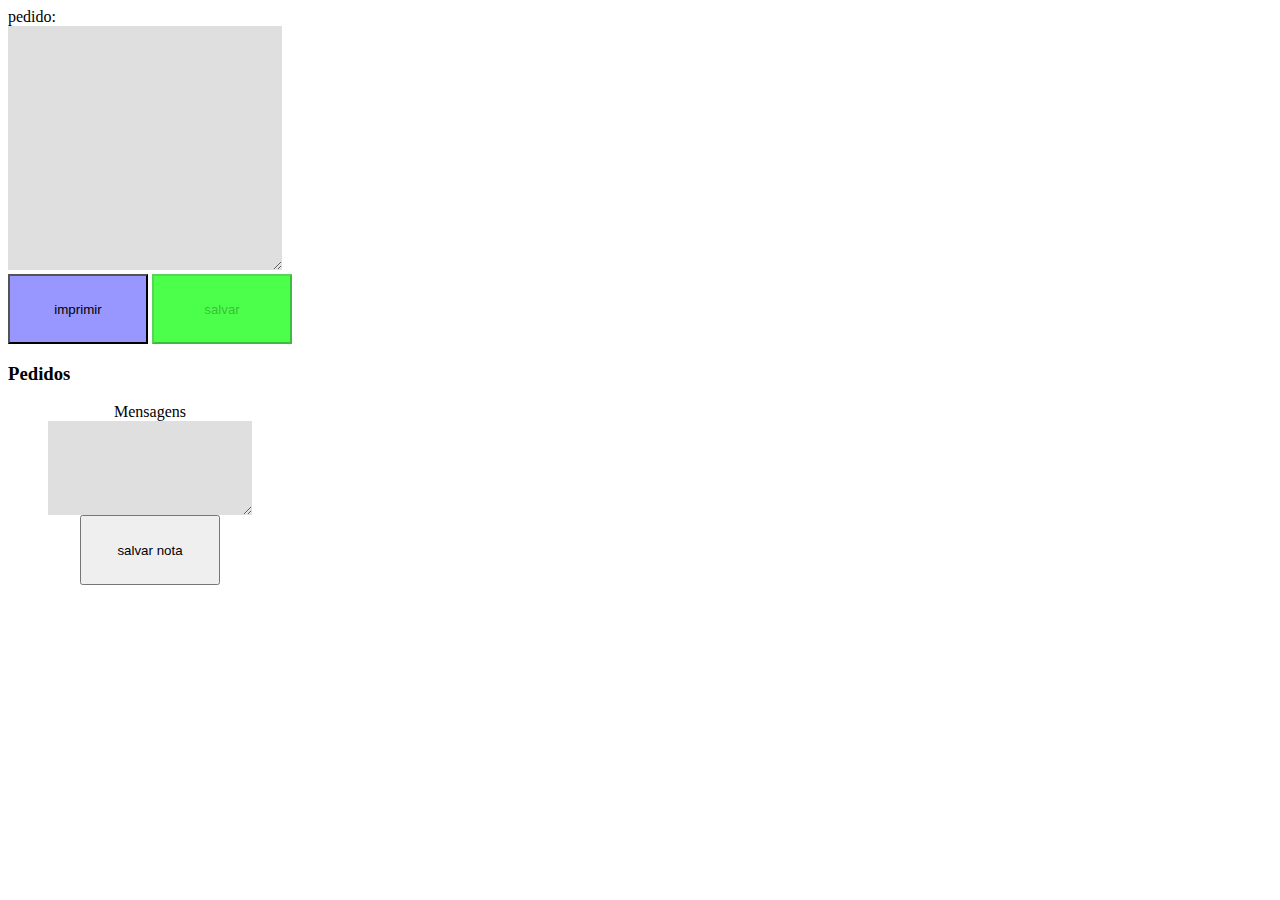
==== front/index.html @ b82eee77 "wrapping in main and dividing two sections" ====
<!DOCTYPE html>
<html lang="en">
 <head>
  <meta charset="UTF-8" />
  <meta http-equiv="X-UA-Compatible" content="IE=edge" />
  <meta name="viewport" content="width=device-width, initial-scale=1.0" />
  <title>Document</title>
  <!-- 80x30 -->
  <link rel="stylesheet" href="styles.css" />
  <style>
   ul {
    margin: 0;
    padding: 0;
   }
  </style>
 </head>

 <body>
  <main>
   <section id="content" class="print content">
    <!-- <div>nome:</div>
         <textarea class="print" name="" id="" cols="1" rows="1"></textarea> -->
    <div>pedido:</div>
    <textarea
     id="order"
     class="print"
     name=""
     id=""
     cols="30"
     rows="10"
    ></textarea>

    <div id="message" class="message">exemplo de mensagem</div>

    <div>
     <button id="print-btn" class="print-btn">imprimir</button>
     <button id="btn1" class="save-btn">salvar</button>
    </div>
    <div>
     <h3>Pedidos</h3>
     <ul reversed id="pedidos"></ul>
    </div>
   </section>

   <section class="messages">
    Mensagens
    <textarea id="notes-area" name="" id="" cols="10" rows="5"></textarea>
    <button class="save-message" id="save-note">salvar nota</button>
   </section>
  </main>

  <script src="main.js"></script>
 </body>
</html>
---- front/styles.css ----
body {
    display: flex;
    /* flex-direction: column; */
}

textarea {
    border: none;
    background: rgb(223, 223, 223);
    width: 270px;
    font-size: 20px;
}

@media print {
    body :not(.print) {
        display: none;
    }
}

button {
    width: 140px;
    height: 70px;
}

.message {
    color: green;
    font-weight: 900;
}

li {
    padding: 10px;
    border: 1px solid black;
    /* margin: 10px 0px; */
    list-style-type: none;
    width: 300px;
}

li:nth-child(odd) {
    background-color: rgb(223, 223, 223);
}

.print-btn {
    background: rgb(151, 151, 255);
}

.save-btn {
    background: rgb(75, 255, 75);
}

.message {
    display: none;
}

.content {
    /* width: 50%; */
    /* background: red; */
    flex: 1;
}

.messages {
    /* width: 50%; */
    flex: 1;
    display: flex;
    align-items: center;
    /* justify-content: center; */
    flex-direction: column;
}

.messages textarea {
    width: 200px;
    font-size: 15px;
}
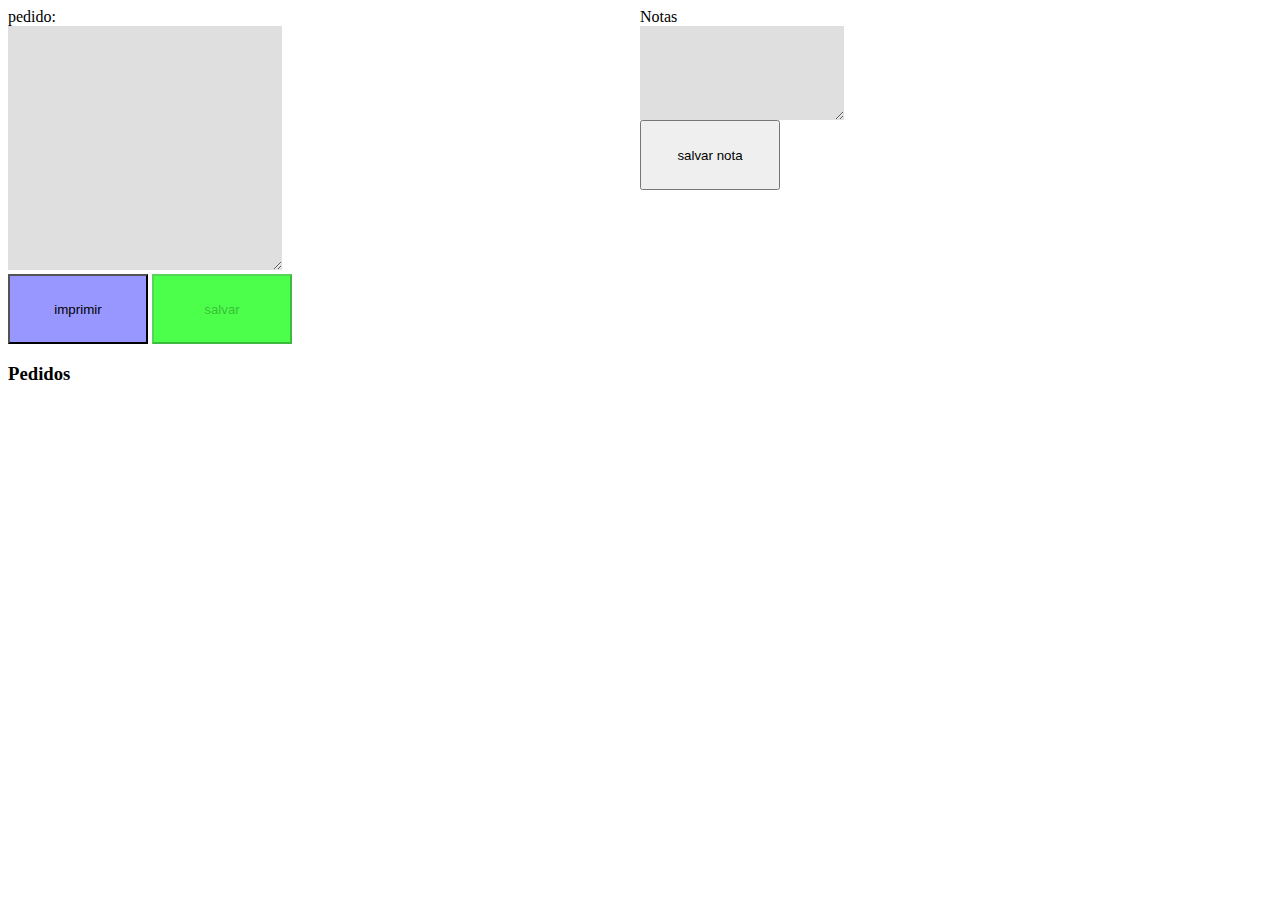
==== commit 9e849081: "changing the name of variables" ====
--- a/front/index.html
+++ b/front/index.html
@@ -7,22 +7,16 @@
   <title>Document</title>
   <!-- 80x30 -->
   <link rel="stylesheet" href="styles.css" />
-  <style>
-   ul {
-    margin: 0;
-    padding: 0;
-   }
-  </style>
+  <link rel="stylesheet" href="styles/ul-pedidos.css" />
+  <style></style>
  </head>
 
  <body>
   <main>
    <section id="content" class="print content">
-    <!-- <div>nome:</div>
-         <textarea class="print" name="" id="" cols="1" rows="1"></textarea> -->
     <div>pedido:</div>
     <textarea
-     id="order"
+     id="texto-pedido"
      class="print"
      name=""
      id=""
@@ -42,8 +36,8 @@
     </div>
    </section>
 
-   <section class="messages">
-    Mensagens
+   <section class="notas">
+    Notas
     <textarea id="notes-area" name="" id="" cols="10" rows="5"></textarea>
     <button class="save-message" id="save-note">salvar nota</button>
    </section>
--- a/front/styles.css
+++ b/front/styles.css
@@ -1,6 +1,5 @@
-body {
+main {
     display: flex;
-    /* flex-direction: column; */
 }
 
 textarea {
@@ -11,7 +10,7 @@
 }
 
 @media print {
-    body :not(.print) {
+    main :not(.print) {
         display: none;
     }
 }
@@ -24,18 +23,6 @@
 .message {
     color: green;
     font-weight: 900;
-}
-
-li {
-    padding: 10px;
-    border: 1px solid black;
-    /* margin: 10px 0px; */
-    list-style-type: none;
-    width: 300px;
-}
-
-li:nth-child(odd) {
-    background-color: rgb(223, 223, 223);
 }
 
 .print-btn {
@@ -51,21 +38,16 @@
 }
 
 .content {
-    /* width: 50%; */
-    /* background: red; */
     flex: 1;
 }
 
-.messages {
-    /* width: 50%; */
+.notas {
     flex: 1;
     display: flex;
-    align-items: center;
-    /* justify-content: center; */
     flex-direction: column;
 }
 
-.messages textarea {
+.notas textarea {
     width: 200px;
     font-size: 15px;
 }--- a/front/styles/ul-pedidos.css
+++ b/front/styles/ul-pedidos.css
@@ -0,0 +1,15 @@
+ul {
+    margin: 0;
+    padding: 0;
+}
+
+li {
+    padding: 10px;
+    border: 1px solid black;
+    list-style-type: none;
+    width: 300px;
+}
+
+li:nth-child(odd) {
+    background-color: rgb(223, 223, 223);
+}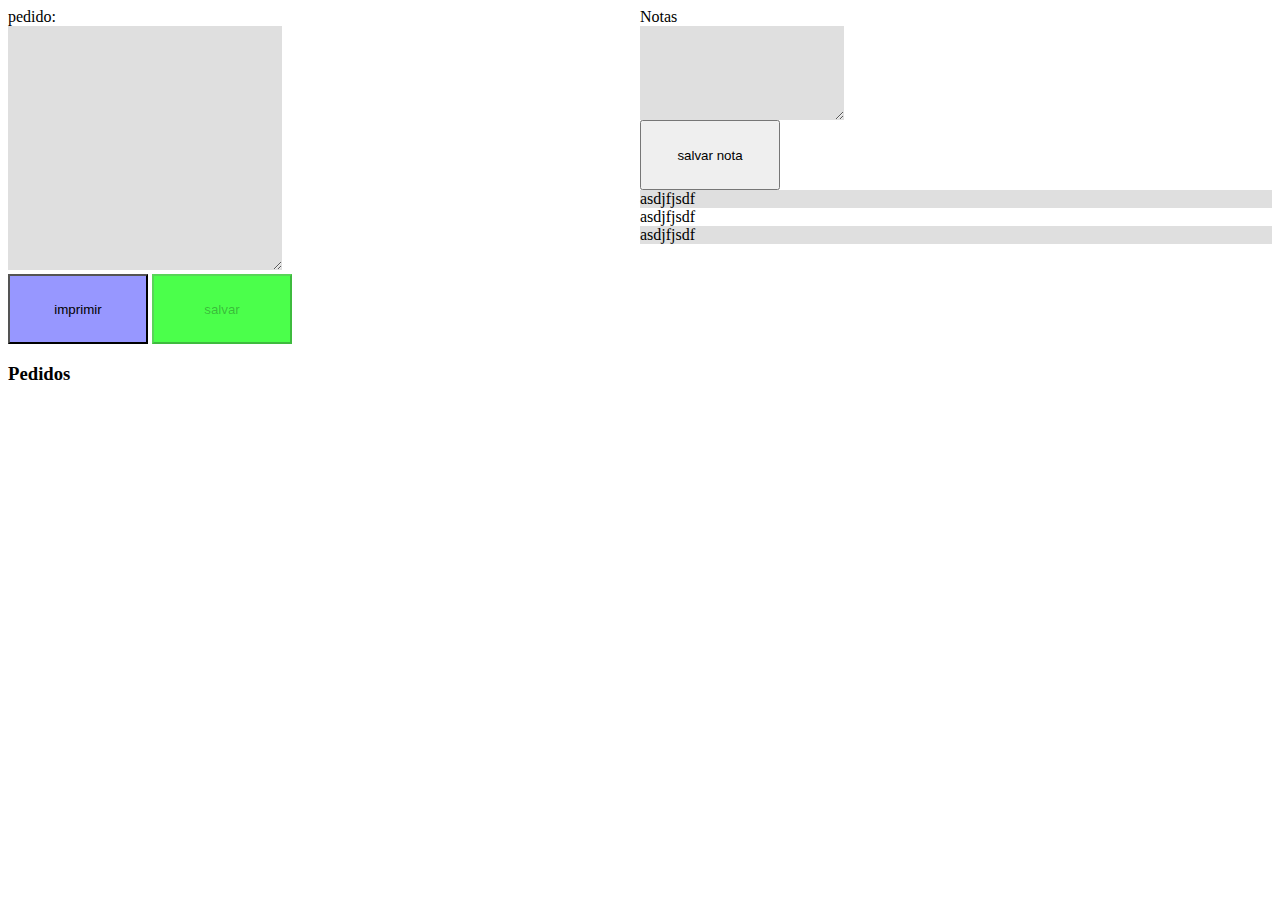
==== commit e35294da: "creating the notes ul" ====
--- a/front/index.html
+++ b/front/index.html
@@ -28,7 +28,7 @@
 
     <div>
      <button id="print-btn" class="print-btn">imprimir</button>
-     <button id="btn1" class="save-btn">salvar</button>
+     <button id="save-btn" class="save-btn">salvar</button>
     </div>
     <div>
      <h3>Pedidos</h3>
@@ -40,6 +40,11 @@
     Notas
     <textarea id="notes-area" name="" id="" cols="10" rows="5"></textarea>
     <button class="save-message" id="save-note">salvar nota</button>
+    <ul>
+     <li>asdjfjsdf</li>
+     <li>asdjfjsdf</li>
+     <li>asdjfjsdf</li>
+    </ul>
    </section>
   </main>
 
--- a/front/styles/ul-pedidos.css
+++ b/front/styles/ul-pedidos.css
@@ -3,11 +3,14 @@
     padding: 0;
 }
 
-li {
+.content li {
     padding: 10px;
     border: 1px solid black;
+    width: 300px;
+}
+
+li {
     list-style-type: none;
-    width: 300px;
 }
 
 li:nth-child(odd) {
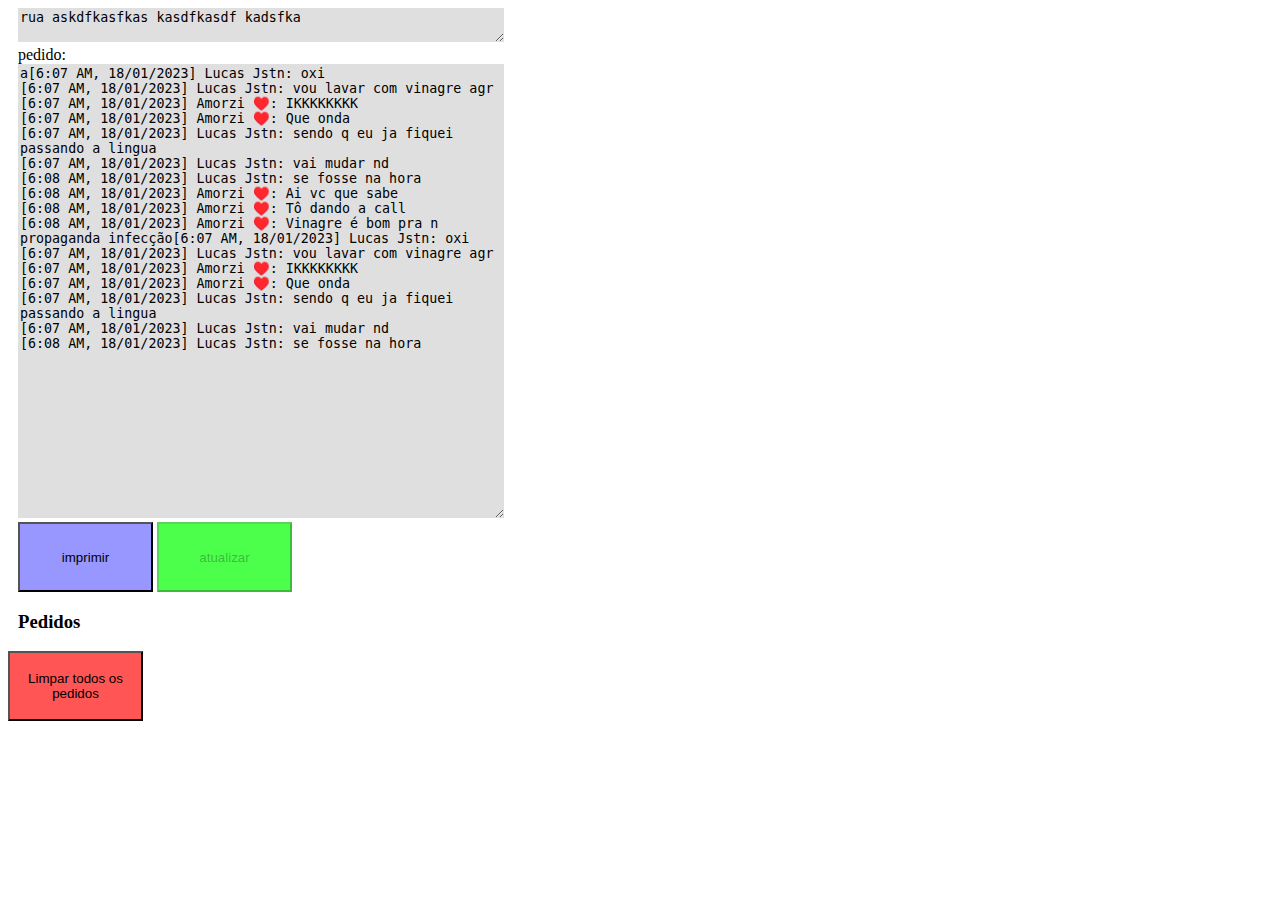
==== commit 430c7b5f: "versao com campo de endereço" ====
--- a/front/index.html
+++ b/front/index.html
@@ -7,45 +7,54 @@
   <title>Document</title>
   <!-- 80x30 -->
   <link rel="stylesheet" href="styles.css" />
-  <link rel="stylesheet" href="styles/ul-pedidos.css" />
+  <!-- <link rel="stylesheet" href="styles/ul-pedidos.css" /> -->
   <style></style>
  </head>
 
  <body>
   <main>
    <section id="content" class="print content">
+    <div class="print">
+     <textarea id="texto-endereco" class="print" cols="60" rows="2">
+rua askdfkasfkas kasdfkasdf kadsfka
+</textarea
+     >
+    </div>
     <div>pedido:</div>
-    <textarea
-     id="texto-pedido"
-     class="print"
-     name=""
-     id=""
-     cols="30"
-     rows="10"
-    ></textarea>
+
+    <textarea id="texto-pedido" class="print" cols="60" rows="30">
+a[6:07 AM, 18/01/2023] Lucas Jstn: oxi
+[6:07 AM, 18/01/2023] Lucas Jstn: vou lavar com vinagre agr
+[6:07 AM, 18/01/2023] Amorzi ♥️: IKKKKKKKK
+[6:07 AM, 18/01/2023] Amorzi ♥️: Que onda
+[6:07 AM, 18/01/2023] Lucas Jstn: sendo q eu ja fiquei passando a lingua
+[6:07 AM, 18/01/2023] Lucas Jstn: vai mudar nd
+[6:08 AM, 18/01/2023] Lucas Jstn: se fosse na hora
+[6:08 AM, 18/01/2023] Amorzi ♥️: Ai vc que sabe
+[6:08 AM, 18/01/2023] Amorzi ♥️: Tô dando a call
+[6:08 AM, 18/01/2023] Amorzi ♥️: Vinagre é bom pra n propaganda infecção[6:07 AM, 18/01/2023] Lucas Jstn: oxi
+[6:07 AM, 18/01/2023] Lucas Jstn: vou lavar com vinagre agr
+[6:07 AM, 18/01/2023] Amorzi ♥️: IKKKKKKKK
+[6:07 AM, 18/01/2023] Amorzi ♥️: Que onda
+[6:07 AM, 18/01/2023] Lucas Jstn: sendo q eu ja fiquei passando a lingua
+[6:07 AM, 18/01/2023] Lucas Jstn: vai mudar nd
+[6:08 AM, 18/01/2023] Lucas Jstn: se fosse na hora
+    </textarea>
 
     <div id="message" class="message">exemplo de mensagem</div>
 
     <div>
      <button id="print-btn" class="print-btn">imprimir</button>
-     <button id="save-btn" class="save-btn">salvar</button>
+     <button id="save-btn" class="save-btn">atualizar</button>
     </div>
     <div>
      <h3>Pedidos</h3>
      <ul reversed id="pedidos"></ul>
     </div>
    </section>
-
-   <section class="notas">
-    Notas
-    <textarea id="notes-area" name="" id="" cols="10" rows="5"></textarea>
-    <button class="save-message" id="save-note">salvar nota</button>
-    <ul>
-     <li>asdjfjsdf</li>
-     <li>asdjfjsdf</li>
-     <li>asdjfjsdf</li>
-    </ul>
-   </section>
+   <button id="clear-storage" class="clear-storage">
+    Limpar todos os pedidos
+   </button>
   </main>
 
   <script src="main.js"></script>
--- a/front/styles.css
+++ b/front/styles.css
@@ -1,22 +1,54 @@
-main {
+@import url('./styles/ul-pedidos.css');
+
+/* main {
     display: flex;
+} */
+
+section {
+    margin: 5px 10px;
+
+}
+
+/* button */
+.clear-storage {
+    background: rgb(255, 85, 85);
 }
 
 textarea {
     border: none;
     background: rgb(223, 223, 223);
-    width: 270px;
-    font-size: 20px;
+    /* width: 27rem; */
+    /* height: 800px; */
+
+    overflow-y: hidden;
+    /* font-size: 20px; */
 }
 
 @media print {
     main :not(.print) {
         display: none;
     }
+
+    * {
+        margin: 0;
+        padding: 0;
+    }
+
+    #texto-endereco {
+        font-size: 30px;
+        font-weight: bold;
+    }
+
+    #texto-pedido {
+        /* width: 100vw; */
+        /* height: 100vh; */
+        font-size: 19px;
+        background: #000;
+    }
 }
 
 button {
-    width: 140px;
+    width: 135px;
     height: 70px;
 }
 
@@ -37,17 +69,14 @@
     display: none;
 }
 
-.content {
-    flex: 1;
-}
 
-.notas {
+/* .notas {
     flex: 1;
     display: flex;
     flex-direction: column;
-}
+} */
 
-.notas textarea {
+/* .notas textarea {
     width: 200px;
     font-size: 15px;
-}+} */--- a/front/styles/ul-pedidos.css
+++ b/front/styles/ul-pedidos.css
@@ -5,8 +5,9 @@
 
 .content li {
     padding: 10px;
-    border: 1px solid black;
-    width: 300px;
+    border-bottom: 1px solid rgba(0, 0, 0, 0.322);
+    margin: 10px 0px;
+    /* width: 300px; */
 }
 
 li {
@@ -14,5 +15,5 @@
 }
 
 li:nth-child(odd) {
-    background-color: rgb(223, 223, 223);
+    background-color: rgba(238, 238, 238, 0.555);
 }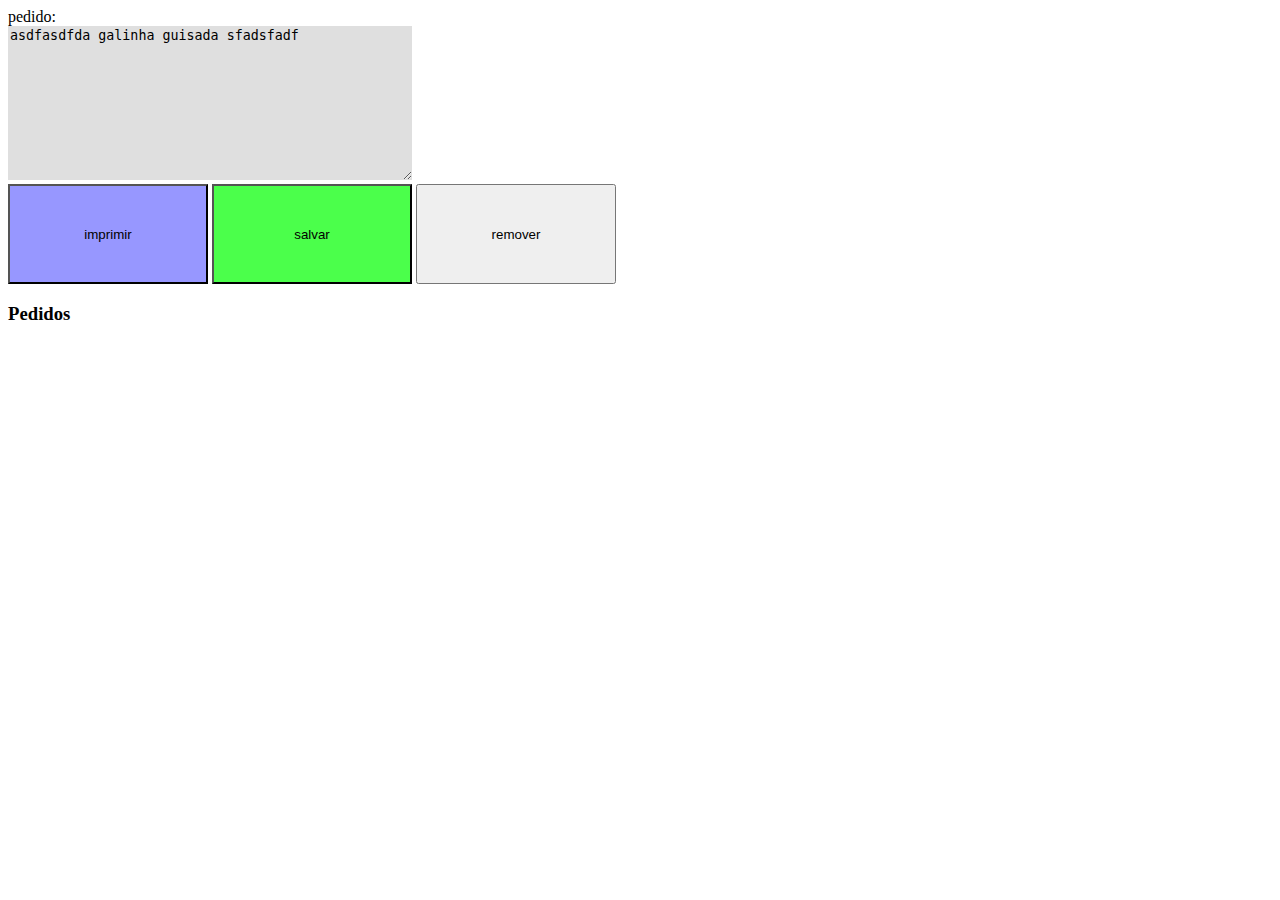
==== commit ff40c599: "searching for an item and marking it as unavailable" ====
--- a/front/index.html
+++ b/front/index.html
@@ -1,62 +1,96 @@
 <!DOCTYPE html>
 <html lang="en">
- <head>
+
+<head>
   <meta charset="UTF-8" />
   <meta http-equiv="X-UA-Compatible" content="IE=edge" />
   <meta name="viewport" content="width=device-width, initial-scale=1.0" />
   <title>Document</title>
   <!-- 80x30 -->
-  <link rel="stylesheet" href="styles.css" />
-  <!-- <link rel="stylesheet" href="styles/ul-pedidos.css" /> -->
-  <style></style>
- </head>
+  <style>
+    body {
+      display: flex;
+    }
 
- <body>
-  <main>
-   <section id="content" class="print content">
-    <div class="print">
-     <textarea id="texto-endereco" class="print" cols="60" rows="2">
-rua askdfkasfkas kasdfkasdf kadsfka
-</textarea
-     >
+    textarea {
+      border: none;
+      background: rgb(223, 223, 223);
+      width: 400px;
+    }
+
+    body :not(.print) {
+      /* background: #ffff00; */
+    }
+
+    @media print {
+      body :not(.print) {
+        display: none;
+      }
+    }
+
+    button {
+      width: 200px;
+      height: 100px;
+    }
+
+    .message {
+      color: green;
+      font-weight: 900;
+    }
+
+    li {
+      padding: 10px;
+      border: 1px solid black;
+      margin: 10px 0px;
+      list-style-type: none;
+      width: 300px;
+    }
+
+    li:nth-child(odd) {
+      background-color: rgb(223, 223, 223);
+    }
+
+    .print-btn {
+      background: rgb(151, 151, 255);
+    }
+
+    .save-btn {
+      background: rgb(75, 255, 75);
+    }
+
+    .message {
+      display: none;
+    }
+    
+    .invalid {
+      border: 1px solid red;
+      color: red;
+    }
+  </style>
+</head>
+
+<body>
+  <div id="content" class="print">
+    <!-- <div>nome:</div>
+    <textarea class="print" name="" id="" cols="1" rows="1"></textarea> -->
+    <div>pedido: <span id="error-message"></span></div>
+    <textarea id="order" class="print" name="" id="" cols="30" rows="10">asdfasdfda galinha guisada sfadsfadf</textarea>
+
+    <div id="message" class="message">
+      exemplo de mensagem
     </div>
-    <div>pedido:</div>
-
-    <textarea id="texto-pedido" class="print" cols="60" rows="30">
-a[6:07 AM, 18/01/2023] Lucas Jstn: oxi
-[6:07 AM, 18/01/2023] Lucas Jstn: vou lavar com vinagre agr
-[6:07 AM, 18/01/2023] Amorzi ♥️: IKKKKKKKK
-[6:07 AM, 18/01/2023] Amorzi ♥️: Que onda
-[6:07 AM, 18/01/2023] Lucas Jstn: sendo q eu ja fiquei passando a lingua
-[6:07 AM, 18/01/2023] Lucas Jstn: vai mudar nd
-[6:08 AM, 18/01/2023] Lucas Jstn: se fosse na hora
-[6:08 AM, 18/01/2023] Amorzi ♥️: Ai vc que sabe
-[6:08 AM, 18/01/2023] Amorzi ♥️: Tô dando a call
-[6:08 AM, 18/01/2023] Amorzi ♥️: Vinagre é bom pra n propaganda infecção[6:07 AM, 18/01/2023] Lucas Jstn: oxi
-[6:07 AM, 18/01/2023] Lucas Jstn: vou lavar com vinagre agr
-[6:07 AM, 18/01/2023] Amorzi ♥️: IKKKKKKKK
-[6:07 AM, 18/01/2023] Amorzi ♥️: Que onda
-[6:07 AM, 18/01/2023] Lucas Jstn: sendo q eu ja fiquei passando a lingua
-[6:07 AM, 18/01/2023] Lucas Jstn: vai mudar nd
-[6:08 AM, 18/01/2023] Lucas Jstn: se fosse na hora
-    </textarea>
-
-    <div id="message" class="message">exemplo de mensagem</div>
 
     <div>
-     <button id="print-btn" class="print-btn">imprimir</button>
-     <button id="save-btn" class="save-btn">atualizar</button>
+      <button id="print-btn" class="print-btn">imprimir</button>
+      <button id="btn1" class="save-btn">salvar</button>
+      <button id="btn-remove-item" class="btn-remove-item">remover</button>
     </div>
     <div>
-     <h3>Pedidos</h3>
-     <ul reversed id="pedidos"></ul>
+      <h3>Pedidos</h3>
+      <ul reversed id="pedidos"></ul>
     </div>
-   </section>
-   <button id="clear-storage" class="clear-storage">
-    Limpar todos os pedidos
-   </button>
-  </main>
 
-  <script src="main.js"></script>
- </body>
-</html>
+    <script src="main.js"></script>
+</body>
+
+</html>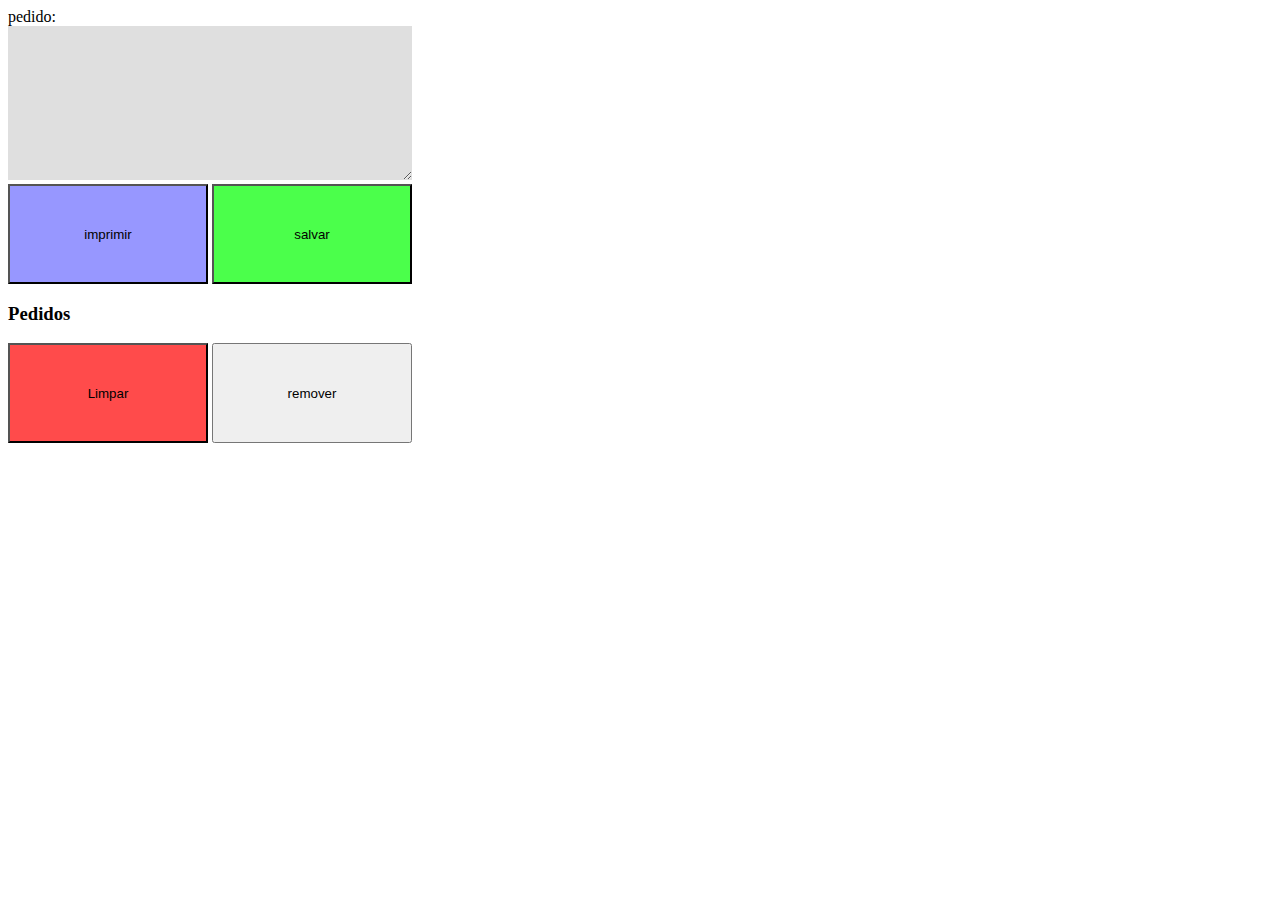
==== commit 4b37ddd4: "removing item and not allowing to print" ====
--- a/front/index.html
+++ b/front/index.html
@@ -25,6 +25,10 @@
     @media print {
       body :not(.print) {
         display: none;
+      }
+
+      textarea {
+        border: none;
       }
     }
 
@@ -61,10 +65,14 @@
     .message {
       display: none;
     }
-    
+
     .invalid {
       border: 1px solid red;
       color: red;
+    }
+
+    #btn-clear-storage {
+      background-color: rgb(255, 75, 75);
     }
   </style>
 </head>
@@ -74,7 +82,7 @@
     <!-- <div>nome:</div>
     <textarea class="print" name="" id="" cols="1" rows="1"></textarea> -->
     <div>pedido: <span id="error-message"></span></div>
-    <textarea id="order" class="print" name="" id="" cols="30" rows="10">asdfasdfda galinha guisada sfadsfadf</textarea>
+    <textarea id="order" class="print" name="" id="" cols="30" rows="10"></textarea>
 
     <div id="message" class="message">
       exemplo de mensagem
@@ -83,13 +91,14 @@
     <div>
       <button id="print-btn" class="print-btn">imprimir</button>
       <button id="btn1" class="save-btn">salvar</button>
-      <button id="btn-remove-item" class="btn-remove-item">remover</button>
+
     </div>
     <div>
       <h3>Pedidos</h3>
       <ul reversed id="pedidos"></ul>
     </div>
-
+    <button id="btn-clear-storage" class="btn-clear-storage">Limpar</button>
+    <button id="btn-remove-item" class="btn-remove-item">remover</button>
     <script src="main.js"></script>
 </body>
 
